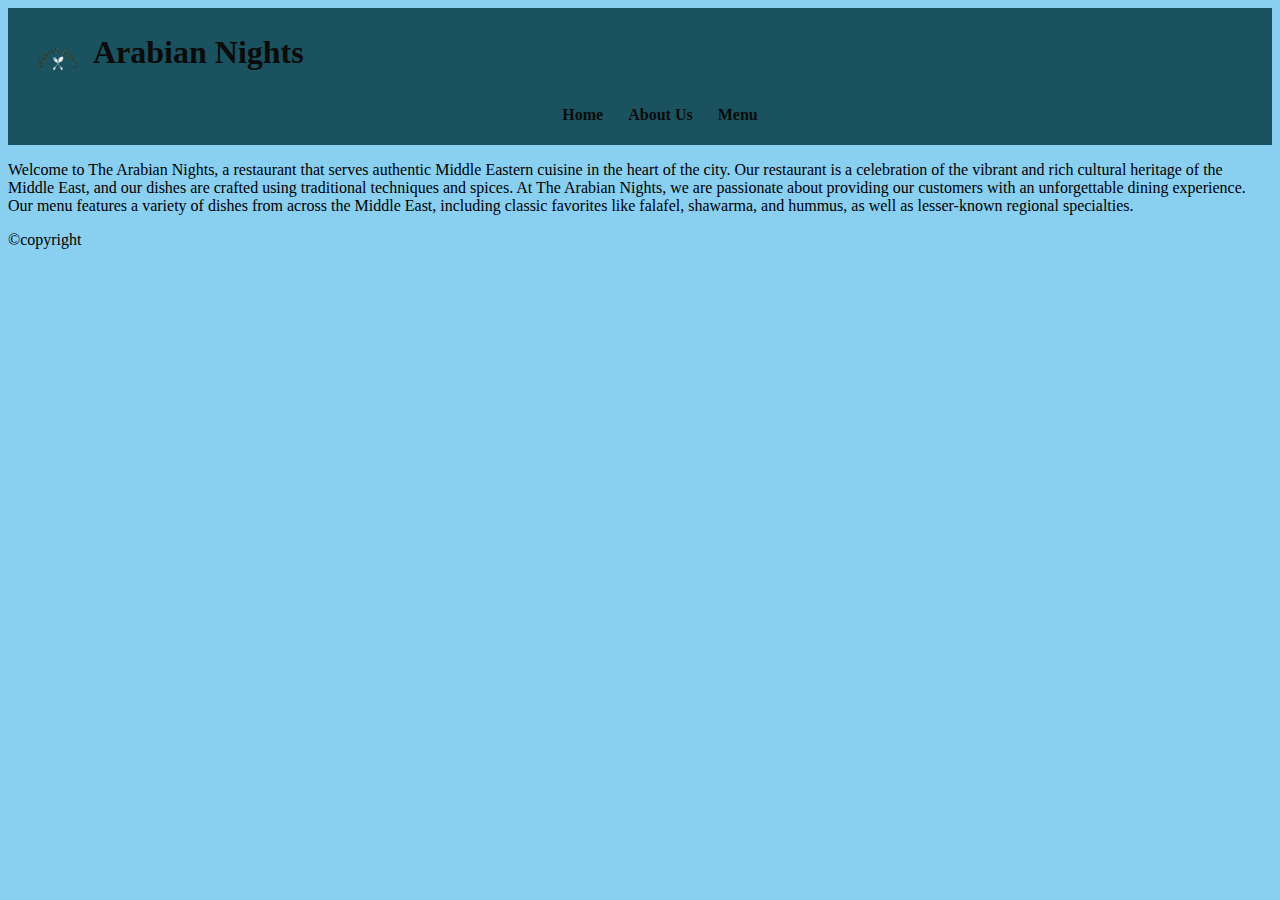
==== about.html @ 4ac5f48d "added the wireframes" ====
<!DOCTYPE html>
<html lang="en">
<head>
    <link rel="stylesheet" href="styleabout.css">
    <meta charset="UTF-8">
    <meta http-equiv="X-UA-Compatible" content="IE=edge">
    <meta name="viewport" content="width=device-width, initial-scale=1.0">
    <title>Document</title>
</head>
<body>
    
    <header>
        <h1 class="home_page_header">
            <img src="pic/logo.png" width="50px" height="50px">
            Arabian Nights
        </h1>
        <ul>
            <li><a href="index.html">Home</a></li>
            <li><a href="about.html">About Us</a></li>
            <li><a href="menu.html">Menu</a></li>
        </ul>
    </header>
<main>
 <p>
Welcome to The Arabian Nights, a restaurant that serves authentic Middle Eastern cuisine in the heart of the city. Our
restaurant is a celebration of the vibrant and rich cultural heritage of the Middle East, and our dishes are crafted
using traditional techniques and spices.

At The Arabian Nights, we are passionate about providing our customers with an unforgettable dining experience. Our menu
features a variety of dishes from across the Middle East, including classic favorites like falafel, shawarma, and
hummus, as well as lesser-known regional specialties.
</p>
</main>

 
    
<footer><p >&copy;copyright</p></footer>



</body>
</html>
---- styleabout.css ----
p{

font-family: 'Times New Roman', Times, serif;



}
html{

background-color: rgb(137, 207, 240);




}header {
    background-color: rgb(27, 82, 95);
    color: rgb(11, 11, 11);
    padding-left: 25px;
    padding-right: 25px;
    padding-top: 5px;
    padding-bottom: 5px;
    align-items: center;
    justify-content: space-between;
}

* {

    font-family: 'Times New Roman', Times, serif;






}

.home_page_header {
    display: flex;
    gap: 10px;
}

header ul {
    list-style: none;
    display: flex;
    gap: 25px;
    justify-content: center;
}

header ul li a {
    text-decoration: none;
    font-weight: bold;
    color: rgb(11, 11, 11);
}

a {
    color: rgb(11, 11, 11);
}
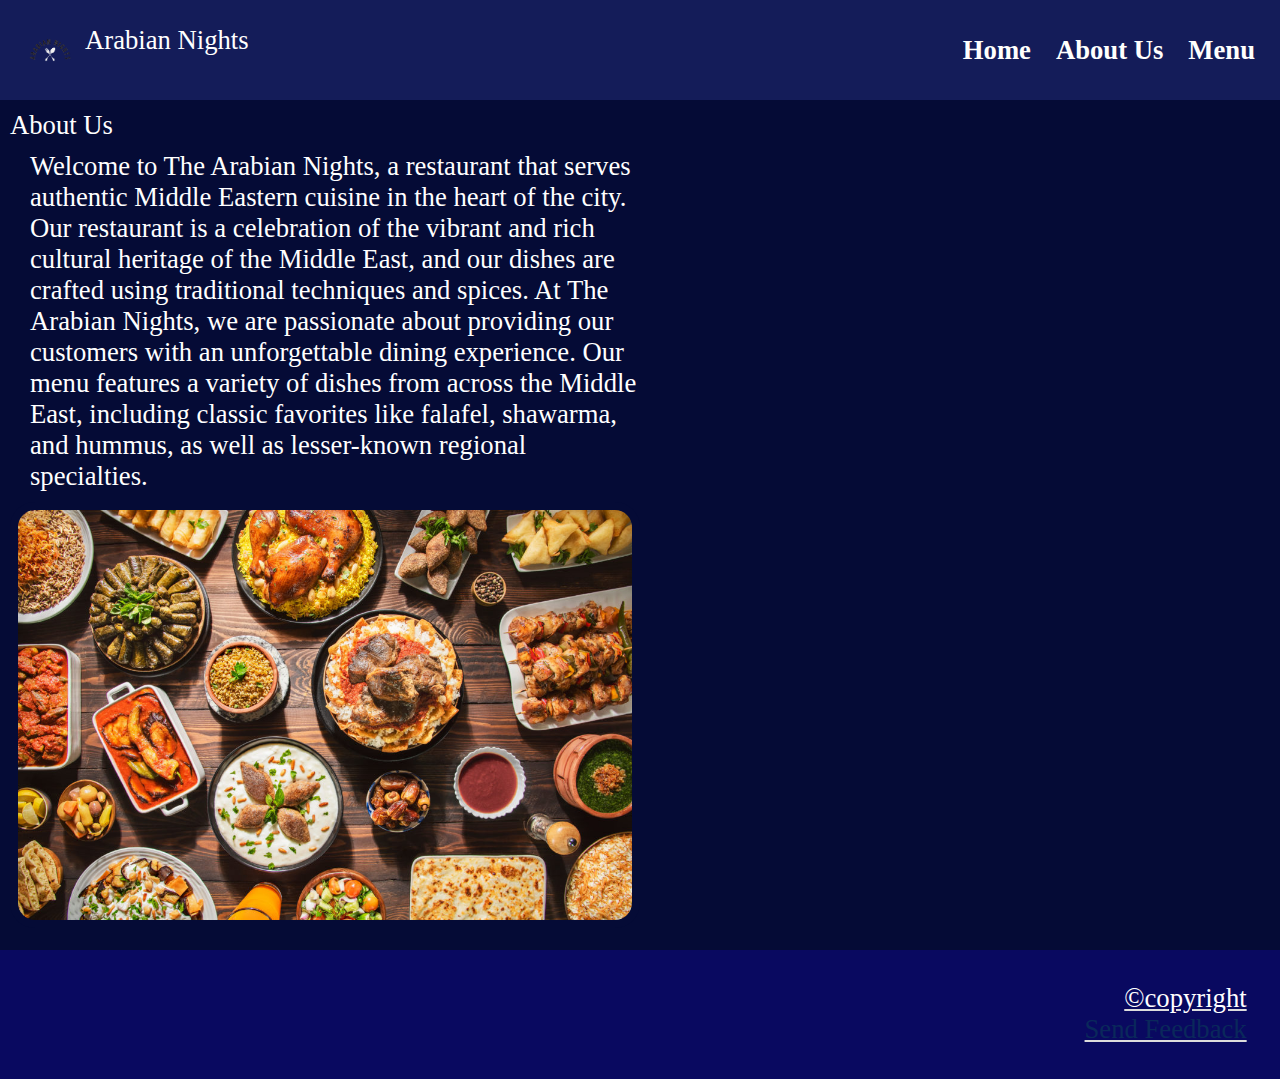
==== commit 7074d4f8: "resturant info is added" ====
--- a/about.html
+++ b/about.html
@@ -1,14 +1,17 @@
-<!DOCTYPE html>
-<html lang="en">
+
 <head>
-    <link rel="stylesheet" href="styleabout.css">
     <meta charset="UTF-8">
     <meta http-equiv="X-UA-Compatible" content="IE=edge">
     <meta name="viewport" content="width=device-width, initial-scale=1.0">
-    <title>Document</title>
+    <meta name="description" content="The Garden Café about page">
+    <link rel="stylesheet" href="styleabout.css">
+    <style>
+
+    </style>
+    <title>About Us</title>
 </head>
+
 <body>
-    
     <header>
         <h1 class="home_page_header">
             <img src="pic/logo.png" width="50px" height="50px">
@@ -20,21 +23,32 @@
             <li><a href="menu.html">Menu</a></li>
         </ul>
     </header>
-<main>
- <p>
-Welcome to The Arabian Nights, a restaurant that serves authentic Middle Eastern cuisine in the heart of the city. Our
-restaurant is a celebration of the vibrant and rich cultural heritage of the Middle East, and our dishes are crafted
-using traditional techniques and spices.
-
-At The Arabian Nights, we are passionate about providing our customers with an unforgettable dining experience. Our menu
-features a variety of dishes from across the Middle East, including classic favorites like falafel, shawarma, and
-hummus, as well as lesser-known regional specialties.
-</p>
-</main>
-
+    <main>
+        <section class="text_section">
+            <h2>
+                About Us
+            </h2>
+            <section class="about_text">
+                <p>
+                Welcome to The Arabian Nights, a restaurant that serves authentic Middle Eastern cuisine in the heart of the city. Our
+                restaurant is a celebration of the vibrant and rich cultural heritage of the Middle East, and our dishes are crafted
+                using traditional techniques and spices.
+                
+                At The Arabian Nights, we are passionate about providing our customers with an unforgettable dining experience. Our menu
+                features a variety of dishes from across the Middle East, including classic favorites like falafel, shawarma, and
+                hummus, as well as lesser-known regional specialties.
+                </p>
+            </section>
+        </section>
+        <img src="pic/home.jpg" class="side_pic">
+    </main>
  
     
-<footer><p >&copy;copyright</p></footer>
+<footer>
+    <p>&copy;copyright</p>
+    <a href="mailto:hadeelabuzayed01@gmail.com"> Send Feedback </a>
+
+</footer>
 
 
 
--- a/styleabout.css
+++ b/styleabout.css
@@ -1,34 +1,89 @@
 p{
-
-font-family: 'Times New Roman', Times, serif;
+font-family: Roboto Slab;
 
 
 
 }
-html{
 
-background-color: rgb(137, 207, 240);
+
+html {
+        background-color: rgb(5, 11, 54);
+
+    }
 
 
 
 
-}header {
-    background-color: rgb(27, 82, 95);
-    color: rgb(11, 11, 11);
-    padding-left: 25px;
-    padding-right: 25px;
-    padding-top: 5px;
-    padding-bottom: 5px;
-    align-items: center;
+
+header {
+    background-color: rgb(20, 28, 89);
+    padding: 25px;
+    display: flex;
     justify-content: space-between;
 }
 
+
+
 * {
 
-    font-family: 'Times New Roman', Times, serif;
+    font-family: Roboto Slab;
+    font-size: 20pt;
+    font-style: normal;
+    font-weight: lighter;
+    color: white;
+    margin: 0;
+    padding: 0;
+    box-sizing: border-box;
+
+
+}
+
+.home_page_header {
+    display: flex;
+    gap: 10px;
+}
 
 
 
+header ul {
+    list-style: none;
+    display: flex;
+    gap: 45px;
+    align-items: center;
+    justify-content: end;
+
+
+
+}
+
+
+a {
+    color: rgb(255, 255, 255);
+}
+footer {
+    padding: 25pt;
+    background-color: rgb(9, 9, 96);
+    color: rgb(220, 220, 220);
+    bottom: 0px;
+    text-decoration: underline;
+    text-align: end;
+}
+main {
+    min-height: calc(100vh - 50px);
+    display: flex;
+    font-size: 15px;
+    flex-direction: column;
+    padding: 10px;
+
+
+
+
+
+}
+.web_page_header {
+    display: flex;
+    align-items: center;
+    gap: 10px;
 
 
 
@@ -49,9 +104,50 @@
 header ul li a {
     text-decoration: none;
     font-weight: bold;
-    color: rgb(11, 11, 11);
+    color: rgb(255, 255, 253);
 }
 
 a {
-    color: rgb(11, 11, 11);
-}+    color: rgb(10, 40, 91);
+    text-decoration: none;
+}
+
+main {
+    padding: 10px;
+    min-height: calc(100vh - 50px);
+    display: flex;
+    gap: 10px;
+    color: rgb(5, 11, 54);
+}
+
+.text_section {
+    display: flex;
+    flex-direction: column;
+    gap: 10px;
+    width: 50%;
+}
+
+.about_text {
+    padding-left: 20px;
+}
+
+.content_divider {
+    background-color: rgb(5, 11, 54);
+    color: rgb(5, 11, 54);
+    height: 4px;
+}
+
+.side_pic {
+    width: 50%;
+    border-radius: 25px;
+    border: 8px solid rgb(5, 11, 54);
+    text-align: right;
+}
+
+.about_content p img {
+    width: 120px;
+    float: left;
+    margin-right: 10px;
+    margin-bottom: 10px;
+
+}
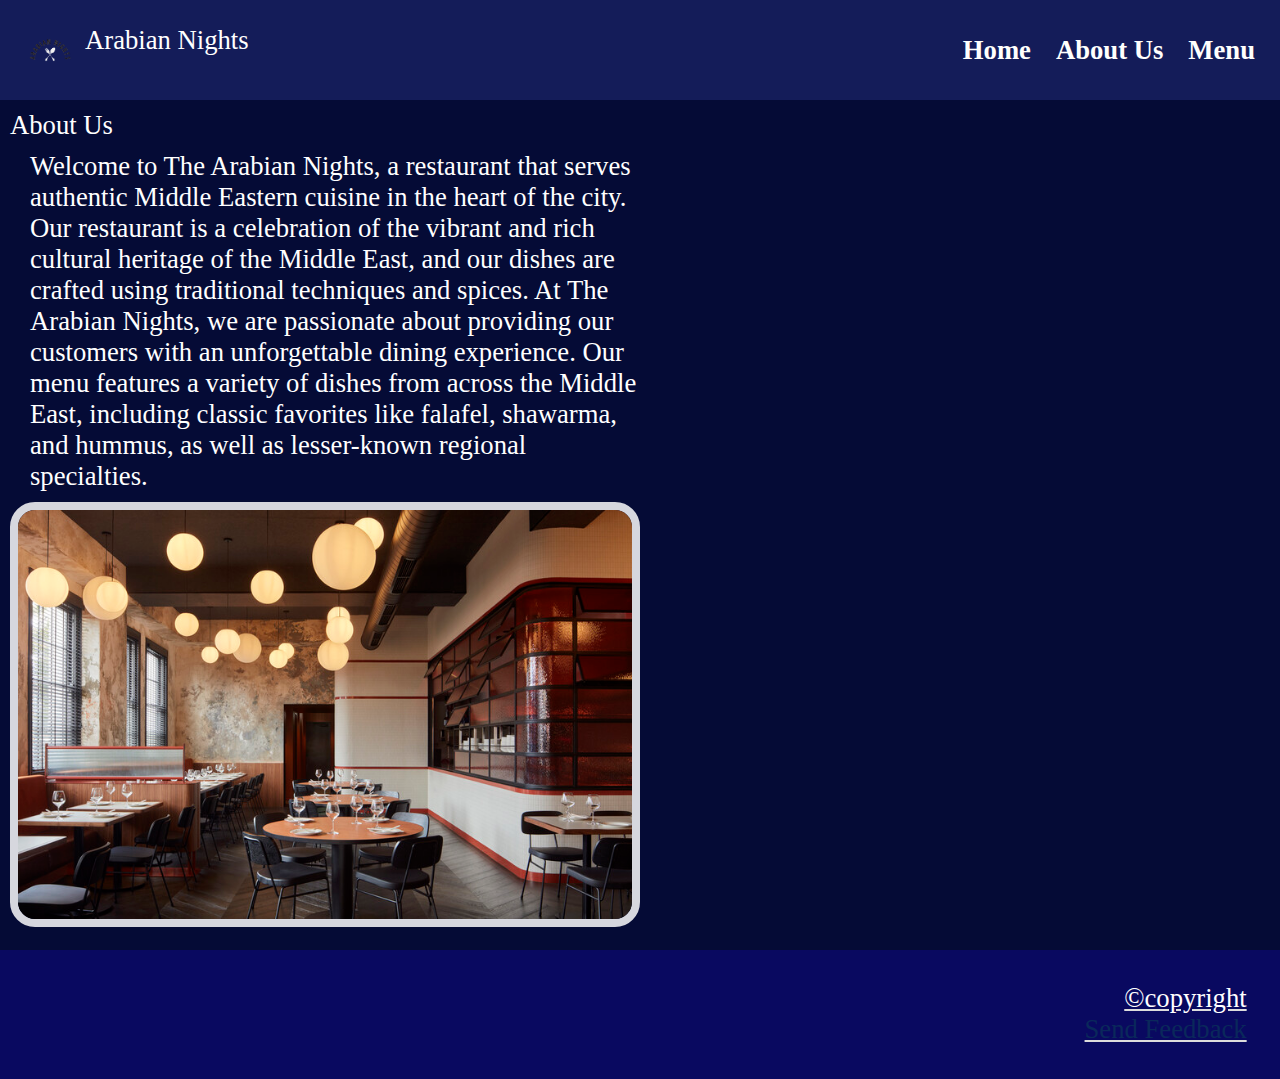
==== commit 7eb2739a: "the styling is updated" ====
--- a/about.html
+++ b/about.html
@@ -1,4 +1,3 @@
-
 <head>
     <meta charset="UTF-8">
     <meta http-equiv="X-UA-Compatible" content="IE=edge">
@@ -30,27 +29,32 @@
             </h2>
             <section class="about_text">
                 <p>
-                Welcome to The Arabian Nights, a restaurant that serves authentic Middle Eastern cuisine in the heart of the city. Our
-                restaurant is a celebration of the vibrant and rich cultural heritage of the Middle East, and our dishes are crafted
-                using traditional techniques and spices.
-                
-                At The Arabian Nights, we are passionate about providing our customers with an unforgettable dining experience. Our menu
-                features a variety of dishes from across the Middle East, including classic favorites like falafel, shawarma, and
-                hummus, as well as lesser-known regional specialties.
+                    Welcome to The Arabian Nights, a restaurant that serves authentic Middle Eastern cuisine in the
+                    heart of the city. Our
+                    restaurant is a celebration of the vibrant and rich cultural heritage of the Middle East, and our
+                    dishes are crafted
+                    using traditional techniques and spices.
+
+                    At The Arabian Nights, we are passionate about providing our customers with an unforgettable dining
+                    experience. Our menu
+                    features a variety of dishes from across the Middle East, including classic favorites like falafel,
+                    shawarma, and
+                    hummus, as well as lesser-known regional specialties.
                 </p>
             </section>
-        </section>
-        <img src="pic/home.jpg" class="side_pic">
+      </section>
+        <img src="pic/about.jpg" class="side_pic">
     </main>
- 
-    
-<footer>
-    <p>&copy;copyright</p>
-    <a href="mailto:hadeelabuzayed01@gmail.com"> Send Feedback </a>
 
-</footer>
+
+    <footer>
+        <p>&copy;copyright</p>
+        <a href="mailto:hadeelabuzayed01@gmail.com"> Send Feedback </a>
+
+    </footer>
 
 
 
 </body>
+
 </html>--- a/styleabout.css
+++ b/styleabout.css
@@ -1,5 +1,5 @@
-p{
-font-family: Roboto Slab;
+p {
+    font-family: Roboto Slab;
 
 
 
@@ -7,9 +7,9 @@
 
 
 html {
-        background-color: rgb(5, 11, 54);
+    background-color: rgb(5, 11, 54);
 
-    }
+}
 
 
 
@@ -60,6 +60,7 @@
 a {
     color: rgb(255, 255, 255);
 }
+
 footer {
     padding: 25pt;
     background-color: rgb(9, 9, 96);
@@ -68,6 +69,7 @@
     text-decoration: underline;
     text-align: end;
 }
+
 main {
     min-height: calc(100vh - 50px);
     display: flex;
@@ -80,6 +82,7 @@
 
 
 }
+
 .web_page_header {
     display: flex;
     align-items: center;
@@ -140,8 +143,9 @@
 .side_pic {
     width: 50%;
     border-radius: 25px;
-    border: 8px solid rgb(5, 11, 54);
-    text-align: right;
+    border: 8px solid rgb(214, 215, 222);
+    text-align:right;
+    float:right;
 }
 
 .about_content p img {
@@ -150,4 +154,4 @@
     margin-right: 10px;
     margin-bottom: 10px;
 
-}
+}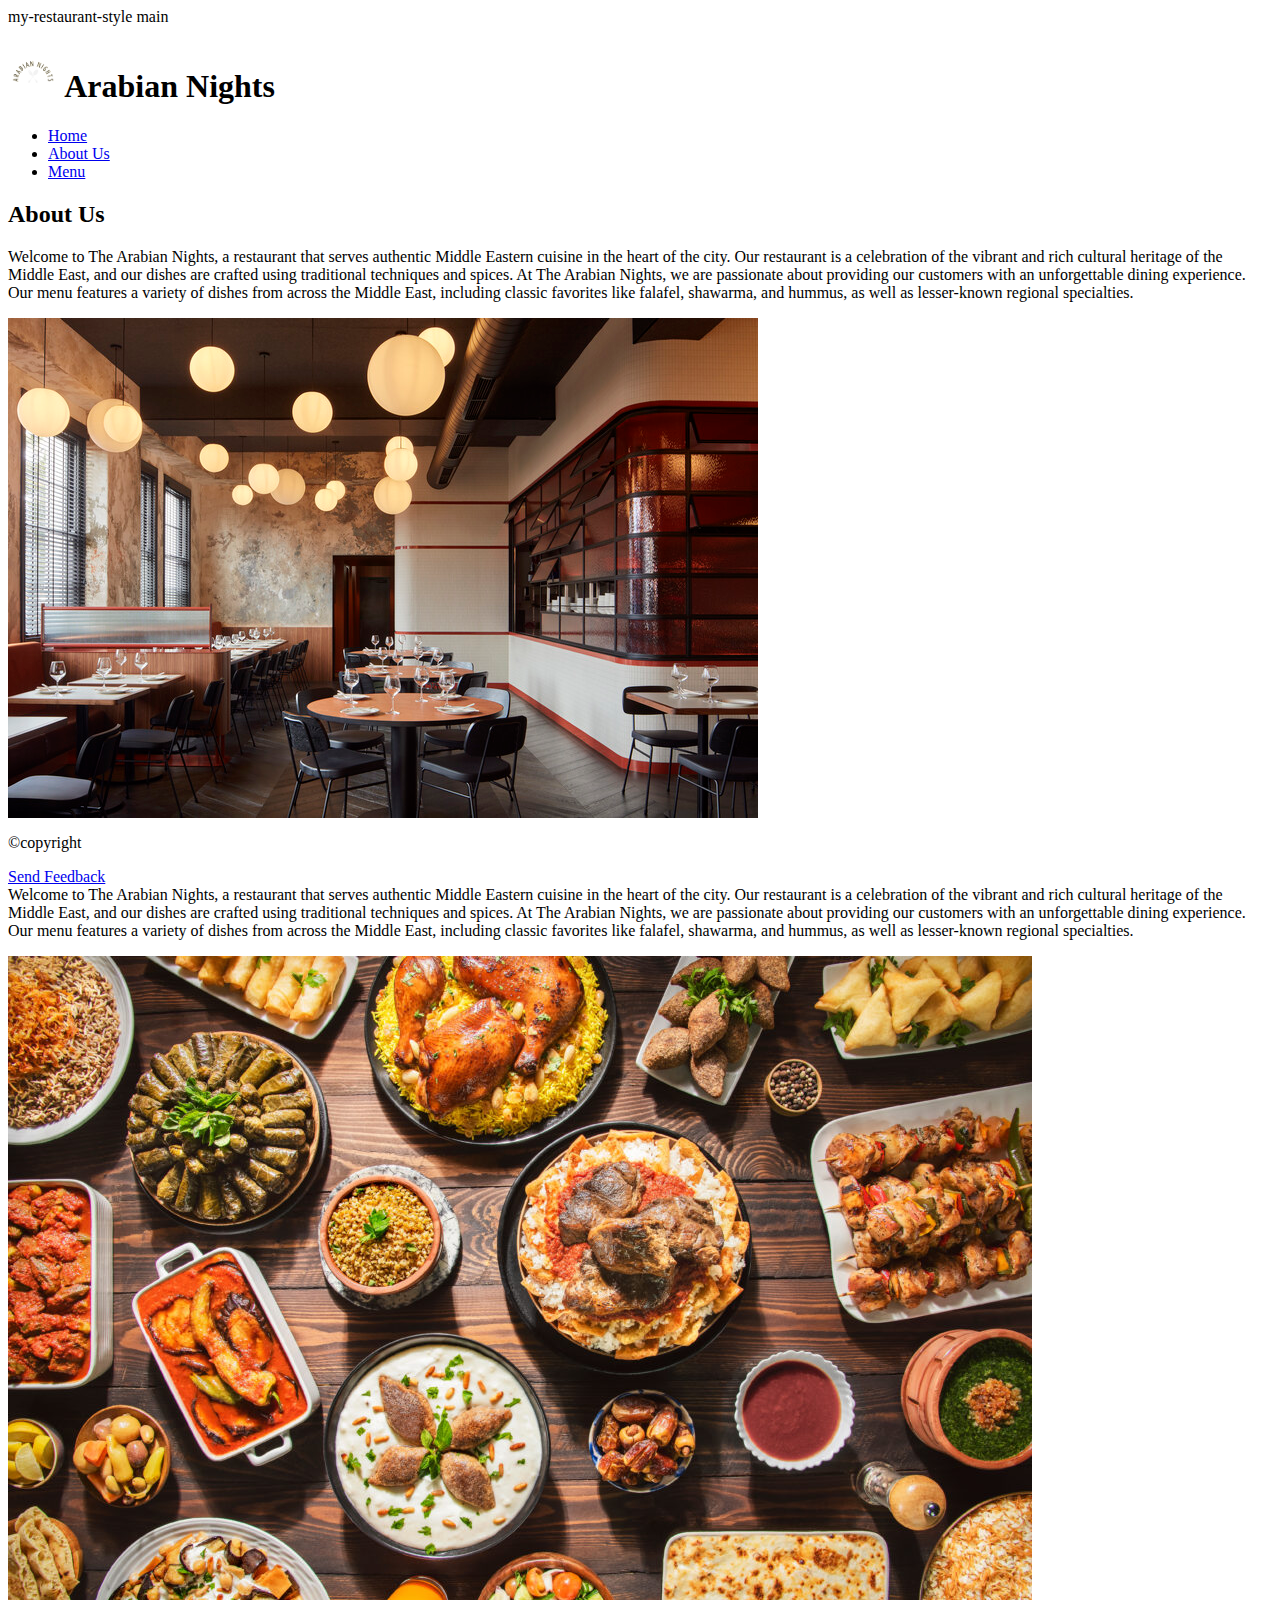
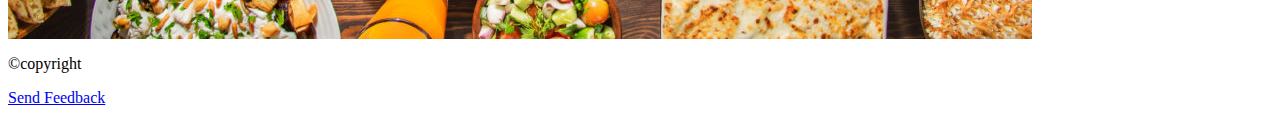
==== commit 9afcf8d1: "Merge branch 'main' into my-restaurant-style" ====
--- a/about.html
+++ b/about.html
@@ -1,3 +1,7 @@
+ my-restaurant-style
+
+
+ main
 <head>
     <meta charset="UTF-8">
     <meta http-equiv="X-UA-Compatible" content="IE=edge">
@@ -29,6 +33,7 @@
             </h2>
             <section class="about_text">
                 <p>
+
                     Welcome to The Arabian Nights, a restaurant that serves authentic Middle Eastern cuisine in the
                     heart of the city. Our
                     restaurant is a celebration of the vibrant and rich cultural heritage of the Middle East, and our
@@ -53,6 +58,27 @@
 
     </footer>
 
+                Welcome to The Arabian Nights, a restaurant that serves authentic Middle Eastern cuisine in the heart of the city. Our
+                restaurant is a celebration of the vibrant and rich cultural heritage of the Middle East, and our dishes are crafted
+                using traditional techniques and spices.
+                
+                At The Arabian Nights, we are passionate about providing our customers with an unforgettable dining experience. Our menu
+                features a variety of dishes from across the Middle East, including classic favorites like falafel, shawarma, and
+                hummus, as well as lesser-known regional specialties.
+                </p>
+            </section>
+        </section>
+        <img src="pic/home.jpg" class="side_pic">
+    </main>
+ 
+    
+<footer>
+    <p>&copy;copyright</p>
+    <a href="mailto:hadeelabuzayed01@gmail.com"> Send Feedback </a>
+
+</footer>
+</main>
+
 
 
 </body>
--- a/styleabout.css
+++ b/styleabout.css
@@ -1,7 +1,12 @@
+
 p {
     font-family: Roboto Slab;
 
 
+p{
+font-family: Roboto Slab;
+
+
 
 }
 
@@ -12,9 +17,13 @@
 }
 
 
-
-
-
+html {
+        background-color: rgb(5, 11, 54);
+
+    }
+
+
+ main
 header {
     background-color: rgb(20, 28, 89);
     padding: 25px;
@@ -45,6 +54,7 @@
 
 
 
+
 header ul {
     list-style: none;
     display: flex;
@@ -60,7 +70,6 @@
 a {
     color: rgb(255, 255, 255);
 }
-
 footer {
     padding: 25pt;
     background-color: rgb(9, 9, 96);
@@ -69,20 +78,59 @@
     text-decoration: underline;
     text-align: end;
 }
-
 main {
     min-height: calc(100vh - 50px);
     display: flex;
     font-size: 15px;
     flex-direction: column;
     padding: 10px;
-
-
-
-
-
-}
-
+  }
+
+header ul {
+    list-style: none;
+    display: flex;
+    gap: 45px;
+    align-items: center;
+    justify-content: end;
+
+
+
+}
+
+
+a {
+    color: rgb(255, 255, 255);
+}
+
+footer {
+    padding: 25pt;
+    background-color: rgb(9, 9, 96);
+    color: rgb(220, 220, 220);
+    bottom: 0px;
+    text-decoration: underline;
+    text-align: end;
+}
+
+main {
+    min-height: calc(100vh - 50px);
+    display: flex;
+    font-size: 15px;
+    flex-direction: column;
+    padding: 10px;
+
+
+
+
+
+}
+
+.web_page_header {
+    display: flex;
+    align-items: center;
+    gap: 10px;
+
+
+}
 .web_page_header {
     display: flex;
     align-items: center;
@@ -143,9 +191,14 @@
 .side_pic {
     width: 50%;
     border-radius: 25px;
+
     border: 8px solid rgb(214, 215, 222);
     text-align:right;
     float:right;
+
+    border: 8px solid rgb(5, 11, 54);
+    text-align: right;
+
 }
 
 .about_content p img {
@@ -154,4 +207,8 @@
     margin-right: 10px;
     margin-bottom: 10px;
 
-}+
+}
+
+
+
